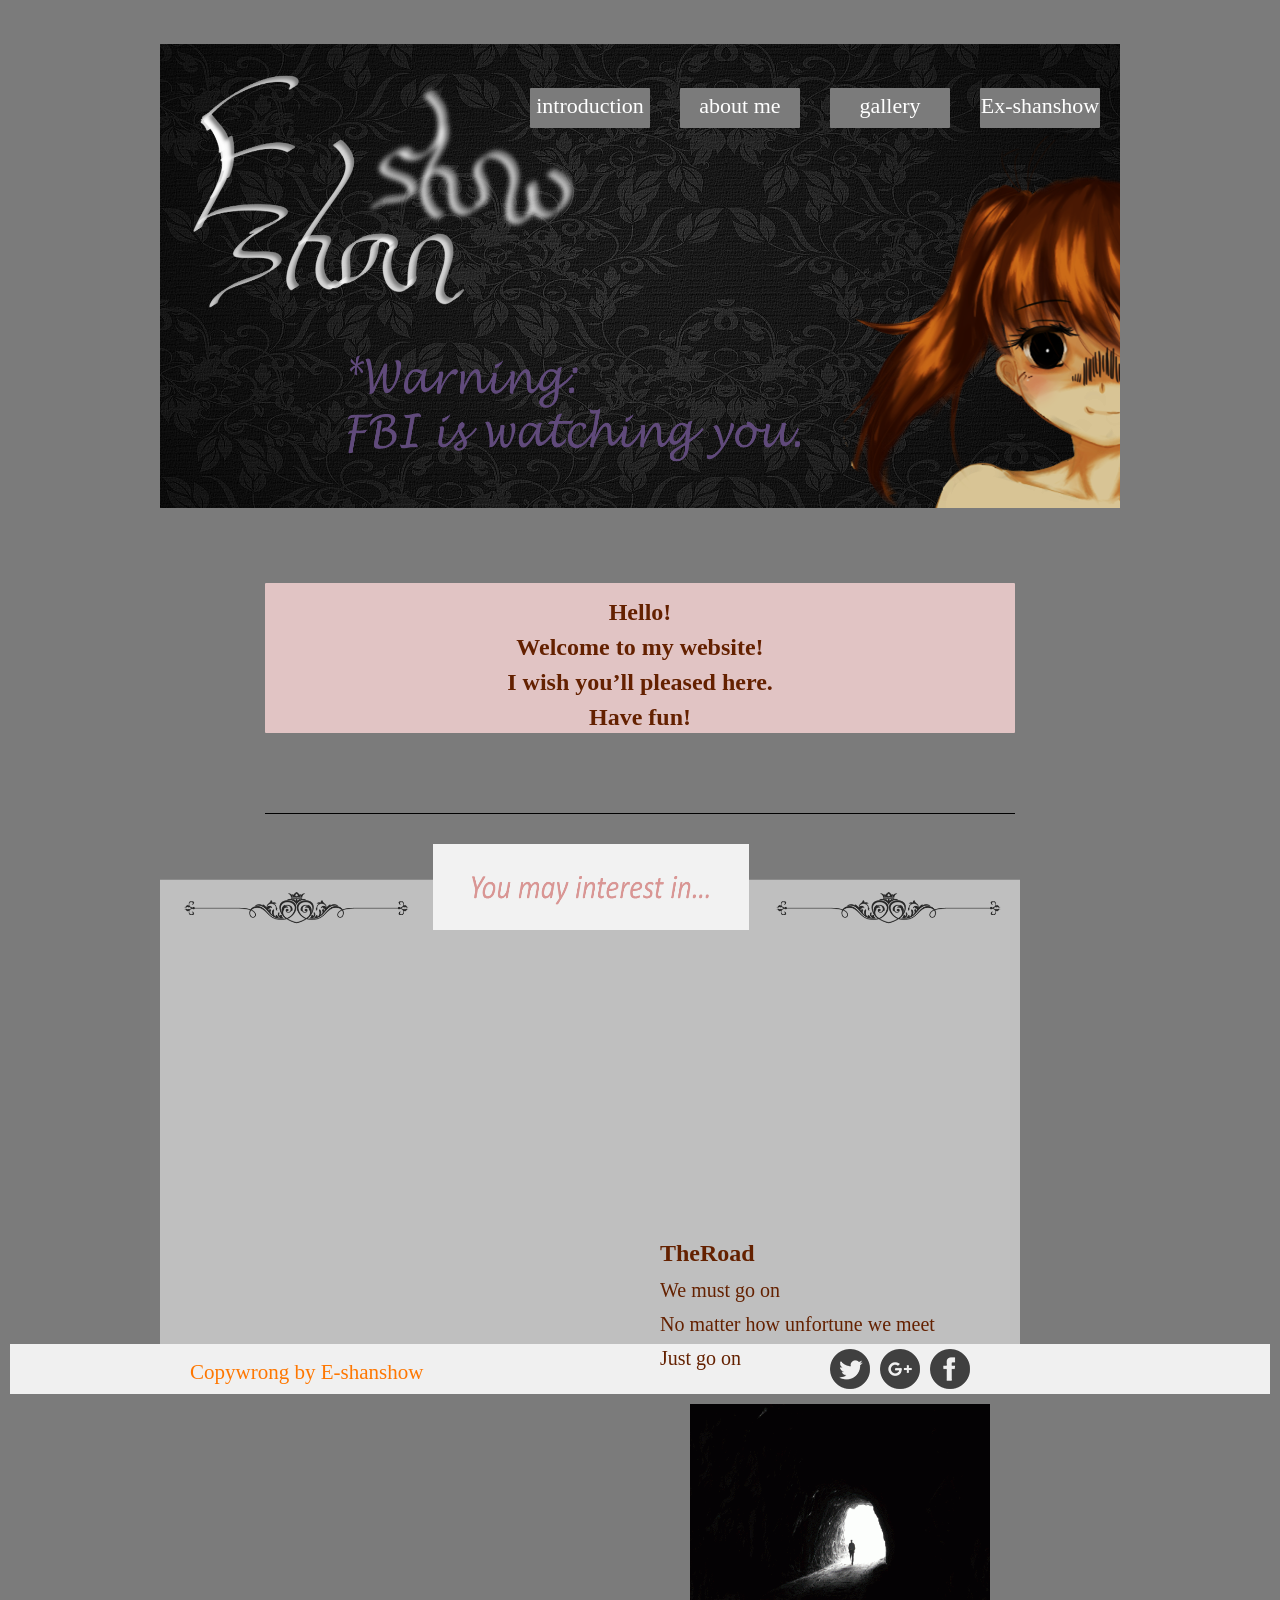
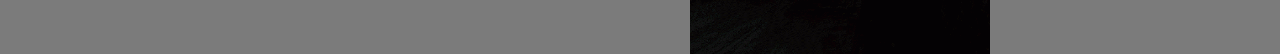
==== webpage/index.html @ 49e57912 "Add files via upload" ====
<html>
<head>
  <meta charset="UTF-8">
  <title>Document</title>
  <link type="text/css" rel="stylesheet" href="stylesheet.css">
	<script src="js/jquery.js"></script>
	<script src="js/script.js"></script>
</head>
<body>
  <header>
    <nav>
      <div class="hamburger"><img src="image/ham.png" alt="" /></div>
      <ul class="container">
        <li><a href="#">introduction</a></li>
        <li><a href="#">about me</a></li>
        <li><a href="#">gallery</a></li>
        <li><a href="#">Ex-shanshow</a></li>
      </ul>
    </nav>



  <!--連結文字 -->

  </nav>
  </header>

<section>
  <!-- 照片-->
  <div class="front" >
	<img src="image/qqi2.png" id="pictureRJ">
  <img src="image/front.png" id="pictureMain">
  <img src="image/1423058557717.gif" id="shooter" class="displaynone">
  <img src="image/2031.png" id="back" class="displaynone">
  <div class="titlebox pos1 top" type="button" ><p class="topic" align="center" >introduction</p></div>
  <div class="titlebox pos2 top" type="button"><p class="topic" align="center">about me</p></div>
  <div class="titlebox pos3 top" type="button"><p class="topic" align="center">gallery</p></div>
  <div class="titlebox pos4 top" type="button" > <p class="topic" align="center"><a href="subindex.html">Ex-shanshow</a></p></div>
</div>
	<!--文字方塊 -->
	<div class="commandbox container">
        <p class="title" align="center">Hello!</p>
				<p class="title" align="center">Welcome to my website!</p>
				<p class="title" align="center">I wish you’ll pleased here.</p>
				<p class="title" align="center">Have fun!</p>

    </div>
</section>
<div class="content_area">
<p></p>
</div>

<div class="article" >
<img src="image/article.png" id="articleback" >
<div class="articleRight">
<img src="image/a1603a.gif" id="articleHead">
<p class="title">TheRoad</p>
<p class="context" >We must go on</p>
<p class="context" >No matter how unfortune we meet</p>
<p class="context" >Just go on</p>
</div>
</div>

<footer>
  <p class="footer"id="footerLeft">Copywrong by E-shanshow</p>
	<img src="image/btn_facebook.png" class="footerRight1">
	<img src="image/btn_google_plus.png" class="footerRight2">
	<img src="image/btn_twitter.png" class="footerRight2">

</footer>
</body>
</html>
---- webpage/stylesheet.css ----
/*Global Style*/
html{
  background-color: #7B7B7B;
}

body{
max-width:960px;
  margin-left: auto;
  margin-right: auto;
}
/*標題*/

.content_area:after{
  content:"";
  display: block;
  clear: both;
}

/*顏色變換*/

/*hamburger*/
nav .hamburger {
	position:absolute;
	padding: 2px 5px;
	border-radius: 8px;
	top: 14px;
	left: 10px;
  width: 35px;
  height: 35px;
}
nav .hamburger img {
  width: 35px;
  height: 35px;
  z-index: 2;
}
nav .hamburger:hover {
	background-color:#ffe;
	cursor:pointer;
}
nav ul {
  display: block;

}

/*風面照片*/
.front{
  position: relative;
}
.top{
  position: relative;
}
#pictureMain
{
  margin-top: 0px;
  width: 960px;
  height: 500px;
  z-index: 0;
}
#pictureRJ
{  position: absolute;
  top: 125px;
  right:0px;
  z-index: 1;
}
#shooter
{  position: absolute;
  border-radius: 100px;
  height: 200px;
  top: 125px;
  right: 100px;
  z-index: 1;
}

#back{
  position: absolute;
  width:120px;
  height:40px;
  right:150px;
  z-index: 4;
}
.displaynone{
  display: none;
}

a{
  color:white;
  text-decoration: none;
}
/* 文字表格*/
.commandbox{
  width:750px;
  height:150px;
  border-radius: 1px;
  background-color: #E1C4C4;
  margin-top: 75px;
  margin-left: auto;
  margin-right: auto;
}
.pos1{
  position: absolute;
  top: 80px;
right:470px;

}
.pos2{
  position: absolute;
  top: 80px;
right:320px;

}
.pos3{
  position: absolute;
  top: 80px;
right:170px;

}
.pos4{
  position: absolute;
  top: 80px;
right:20px;

}




.titlebox{
  position: absolute;
  width:120px;
  height:40px;
  border-radius: 1px;
  background-color: #7B7B7B	;
}

.content_area{
  width:750px;
  margin-top: 80px;
  margin-left: auto;
  margin-right: auto;
border-bottom: 1.5px solid black;
}

.article
{
  position: relative;
}
#articleback
{
  margin-top: 30px;
  width: 860px;
  height: 500px;
  z-index: 0;

}
#articleHead
{  position: absolute;
height: 250px;
width: 300px;
 top:150px;
  margin-top: 30px;
  margin-left: 30px;
  z-index: 1;
}

#readmore
{  position: absolute;
height: 50px;
width: 150px;
 top:150px;
  margin-top: 30px;
  margin-left: 200px;
  z-index: 1;
}
.articleRight{
position: absolute;
z-index: 2;
margin-top: -120px;
margin-left: 500px;
}
/* footer區域*/
footer{
  width: 1260px;
  height: 50px;
  background-color: #F0F0F0;
  margin-left: -150px;
  position: absolute;
}
#footerLeft{
  margin-top: 16px;
  margin-left: 180px;
  margin-bottom: 16px;
  float: left;
}
.footerRight1{
  z-index: 2;
  margin-top: 0px;
  margin-bottom: 16px;
  margin-right: 295px;
  float: right;
}
.footerRight2{
  z-index: 2;
  margin-top: 0px;
  margin-bottom: 16px;
  float: right;
}

/* 分別字形 */
.title{
  font-family:Calibri;
  font-size: 24px;
  font-weight: bold;
  color:#642100;
  line-height: 11px;　　　          　/* 設定文字行距 */
}

.topic{
  font-family:Calibri;
  font-size: 22px;
  color:white;
  margin-top: 5px;
  margin-left: auto;
  margin-right: auto;
}

.context{
  font-family:Calibri;
  font-size: 20px;
  color:#642100;
  line-height: 14px;　　　          　/* 設定文字行距 */
}

#line{
  width: 270px;
  height: 1px;
  background-color: #a54e03;
  margin-top: 14px;
  margin-bottom: 14px;
}
.footer{
  font-size: 21px;
  font-family: Vladimir Script;
  color: #fe7701;
  display: inline-block;
}




.active{

  background-color: red;

}

.colorChange{

  color: black;
}

.posmove{
  padding-left: 9px;
}
.za{
  z-index: 5;
}

.container:before,
.container:after {
	content: "";
	display: table;
}

.container:after {
	clear: both;
}

.container {
	zoom: 1;
}

@media screen and (min-width: 768px)
{
  nav  {
    display: none;
  }

}

@media screen and (max-width: 768px)
{
  #pictureRJ{
    position: absolute;
    right: 0px;
  }
  .top{
    display: none;
  }
  .commandbox p{
    font-size: 22px;
  }
  .commandbox{
    width:400px;
    height:150px;
  }
  nav {
    margin: 45px 0px 0px 0px;
  }
  nav ul {
    padding: 10px 0px 10px 0px;
    margin: 0px 0px 0px 0px ;

  }
  nav ul li {
    list-style: none;
  }
  nav ul li a {
    display: block;
    text-align: center;
    text-decoration: none;
    font-family: 'Calibri' ,sans-serif;
    font-size: 18px;
    color: #404040;
    padding: 6px 0;
  }
  nav ul li a:hover {
    background-color: #DDD;
  }
  /*nav ul li a:active {
    background-color: #DDD;
  }*/
}
@media screen and (min-width: 1280px)
{

  nav {
    margin: 0px 112px 0px 112px;
  }
  nav ul {
    padding: 10px 0px 10px 0px;
    margin: 0px 0px 0px 255px ;
  }
  nav ul li {
    list-style: none;
    float: left;
    padding-right: 65px;
  }
  nav ul li a {
    text-decoration: none;
    font-family: 'Times New Roman', serif;
    font-size: 18px;
    color: #404040;
    padding-bottom:1px;
    border-bottom:1px solid rgba(64, 64, 64, 0);
  }
  nav ul li:first-child a {
    border-bottom:1px solid #404040;
  }
  nav ul li a:hover {
    border-bottom:1px solid rgba(64, 64, 64, 1);
  }
}
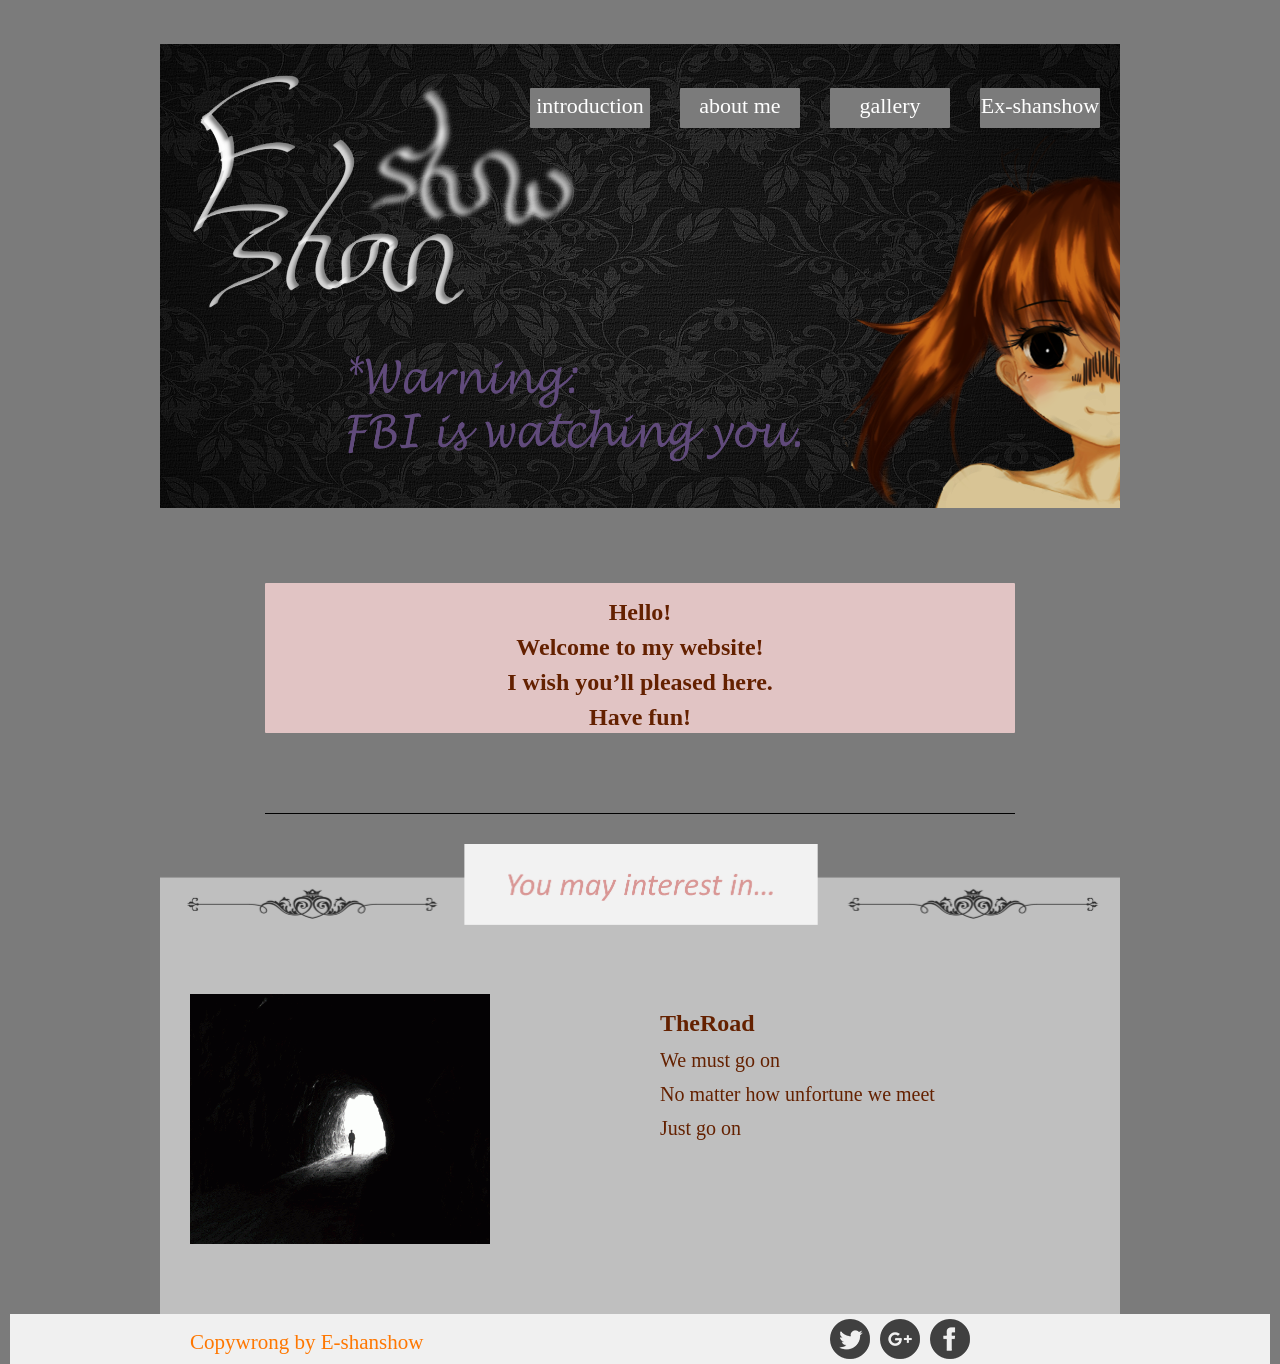
==== commit bc6734ef: "Add files via upload" ====
--- a/webpage/index.html
+++ b/webpage/index.html
@@ -51,9 +51,9 @@
 </div>
 
 <div class="article" >
-<img src="image/article.png" id="articleback" >
+<div class="articleback"><img src="image/article.png"></div>
+<div  id="articleHead"><img src="image/a1603a.gif"></div>
 <div class="articleRight">
-<img src="image/a1603a.gif" id="articleHead">
 <p class="title">TheRoad</p>
 <p class="context" >We must go on</p>
 <p class="context" >No matter how unfortune we meet</p>
@@ -65,7 +65,7 @@
   <p class="footer"id="footerLeft">Copywrong by E-shanshow</p>
 	<img src="image/btn_facebook.png" class="footerRight1">
 	<img src="image/btn_google_plus.png" class="footerRight2">
-	<img src="image/btn_twitter.png" class="footerRight2">
+	<img src="image/btn_twitter.png" class="footerRight2 Right">
 
 </footer>
 </body>
--- a/webpage/stylesheet.css
+++ b/webpage/stylesheet.css
@@ -144,15 +144,20 @@
 {
   position: relative;
 }
-#articleback
+.articleback img
 {
   margin-top: 30px;
-  width: 860px;
-  height: 500px;
-  z-index: 0;
-
-}
-#articleHead
+  width:960px;
+  margin-left: auto;
+  margin-right: auto;
+
+}
+.articleback:after{
+  content:"";
+  display: block;
+  clear: both;
+}
+#articleHead img
 {  position: absolute;
 height: 250px;
 width: 300px;
@@ -161,7 +166,11 @@
   margin-left: 30px;
   z-index: 1;
 }
-
+#articleHead:after{
+  content:"";
+  display: block;
+  clear: both;
+}
 #readmore
 {  position: absolute;
 height: 50px;
@@ -174,8 +183,13 @@
 .articleRight{
 position: absolute;
 z-index: 2;
-margin-top: -120px;
+margin-top: -320px;
 margin-left: 500px;
+}
+.articleRight:after{
+  content:"";
+  display: block;
+  clear: both;
 }
 /* footer區域*/
 footer{
@@ -286,6 +300,56 @@
   }
 
 }
+@media screen and (max-width: 960px)
+{
+  .articleback img{
+    width: 100%;
+    height: 80%;
+  }
+#articleHead img
+{
+  width:60%;
+  height:60%;
+  margin-left: 20%;
+  margin-right: 20%;
+}
+.articleRight{
+z-index: 2;
+margin-left: 20%;
+margin-right: 20%;
+margin-top: 30px;
+}
+footer{
+  position: relative;
+  height: 50px;
+  background-color: #F0F0F0;
+  margin-top: 50%;
+}
+#footerLeft{
+  margin-top: 16px;
+  margin-left: 180px;
+  margin-bottom: 16px;
+  float: left;
+}
+.footerRight1{
+  position: absolute;
+  margin-right: 0px;
+  margin-left:0px;
+}
+.footerRight2{
+  position: absolute;
+  margin-left: 5%;
+  margin-right: 0px;
+  float: left;
+}
+.Right{
+  margin-left: 126px;
+
+}
+
+
+}
+
 
 @media screen and (max-width: 768px)
 {
@@ -330,6 +394,13 @@
     background-color: #DDD;
   }*/
 }
+@media screen and (max-width: 400px)
+{
+  .commandbox{
+    width: 100%
+  }
+
+}
 @media screen and (min-width: 1280px)
 {
 
